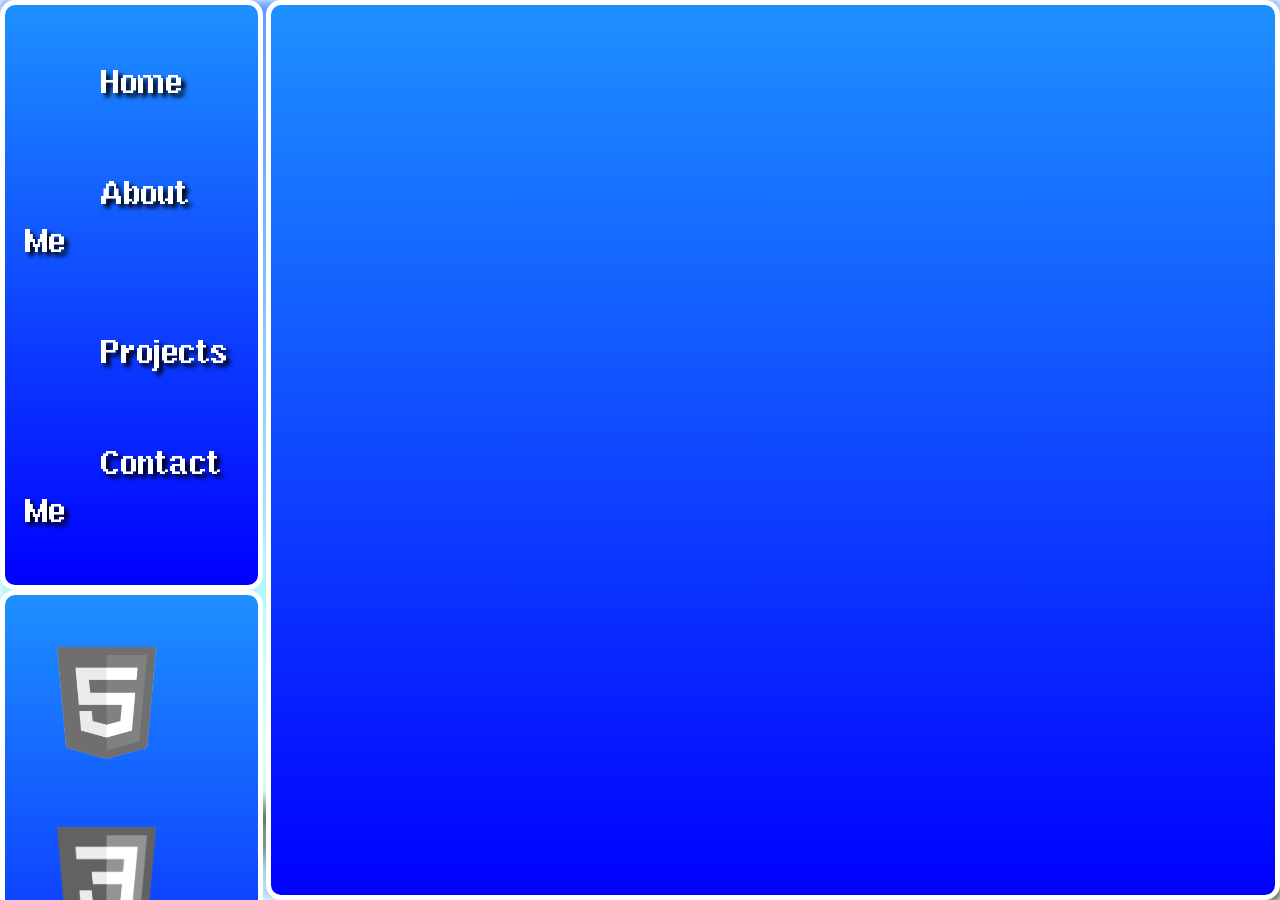
==== index.html @ d8629986 "Rename Rename" ====
<!DOCTYPE html>
<html lang="en">

<head>
    <link rel="stylesheet" href="styles.css">
	
	<meta name="viewport" content="width=device-width, initial-scale=1">
</head>

<body> 

<div id="filter"></div>

<main id="main-doc">

	<div id="left-side">
      <nav id="navbar">
		
        <a class="nav-link" href="#Home" onmouseover="playSound('sounds/Cursor-Move.mp3');">
		<img class="cursor" src="images/FF1-Cursor.png">	
			Home
		</a>
		
		
        <a class="nav-link" href="#About">
		<img class="cursor" src="images/FF1-Cursor.png">
			About Me
		</a>
		
        <a class="nav-link" href="#Projects">
		<img class="cursor" src="images/FF1-Cursor.png">	
			Projects
		</a>
		
        <a class="nav-link" href="#Contact">
		<img class="cursor" src="images/FF1-Cursor.png">	
			Contact Me
		</a>  	
      </nav>
	  
	<div id="skills"> 
	
		<img class="skillIcon" src="images/html-5.png">
		<img class="skillIcon" src="images/css.png">
		<img class="skillIcon" src="images/javascript.png">
	</div>
	</div>
	
	<div id="main-section">
		
		
	</div>
</main>


</body>
---- styles.css ----
@font-face { font-family: Final-Fantasy; src: url('fonts/Final-Fantasy.ttf'); } 
@font-face { font-family: Cornelia-Sans; src: url('fonts/cornelia-sans.ttf'); }
body{
	margin: 0;
	font-family: sans-serif; 
	box-sizing: border-box;
	height: 100%
}

/*Background Image*/ 
#filter{
	position: fixed;
	left: 0;
	right: 0;
	z-index: 1;	
	background-image: url('images/cornelia.png');
	background-repeat: no-repeat;
	width: 100%;
	height: 100%;
	filter: blur(5px);
	background-size: cover;
}

#main-doc{
	position: fixed;
	left: 0;
	right: 0;
	z-index: 9999;
	width: 100%;
	display: flex;
	margin: 0;
	height: 100%;
	
}

/* Navbar */

#left-side{
	
	width: 17%;
	margin: 0;
	height: 100%;
}
#navbar{
	
	background-image: linear-gradient(#1E90FF, blue);
	border-radius: 15px;	
	padding: 20px;
	border: 5px solid white; 
	width: 100%;
	
	
}



#navbar a{
	color: black;
	text-decoration: none;
	display: block;
	font-size: 30px;
	padding-top: 30px;
	padding-bottom: 33px;
	text-align: left;
	font-family: Cornelia-Sans, sans-serif;
	color: white;
	text-shadow: 4px 4px 4px black;
	
	
}



#navbar img{
	margin-right: 6%;
	margin-left: 10%;
	height: 33px;
	visibility: hidden;
}

#navbar a:hover .cursor{
	visibility: visible;
}



/*Skills Section*/

#skills{
	background-image: linear-gradient(#1E90FF, blue);
	width: 100%;
	padding: 20px;
	border: 5px solid white;
	border-radius: 15px;
	
}

.skillIcon{
	height: 7em;
	padding: 2em;
	filter: grayscale(100%);
	transition: transform .4s, filter .4s;
}

.skillIcon:hover{
	transform: scale(1.3);
	filter: none;
}

/*Main Section*/
#main-section{
	
	box-sizing: border-box;
	margin-left: 53px;
	background-image: linear-gradient(#1E90FF, blue);
	width: 100%;
	height: 100vh;
	padding: 20px;
	border: 5px solid white;
	border-radius: 15px;
	overflow-y:auto
}


















/*Mobile*/

@media all and (max-width: 500px){
#navbar{
  height: 100%;
  width: 50%;
  position: fixed;
  text-align: center;
  background-color: gray;
  
}
}
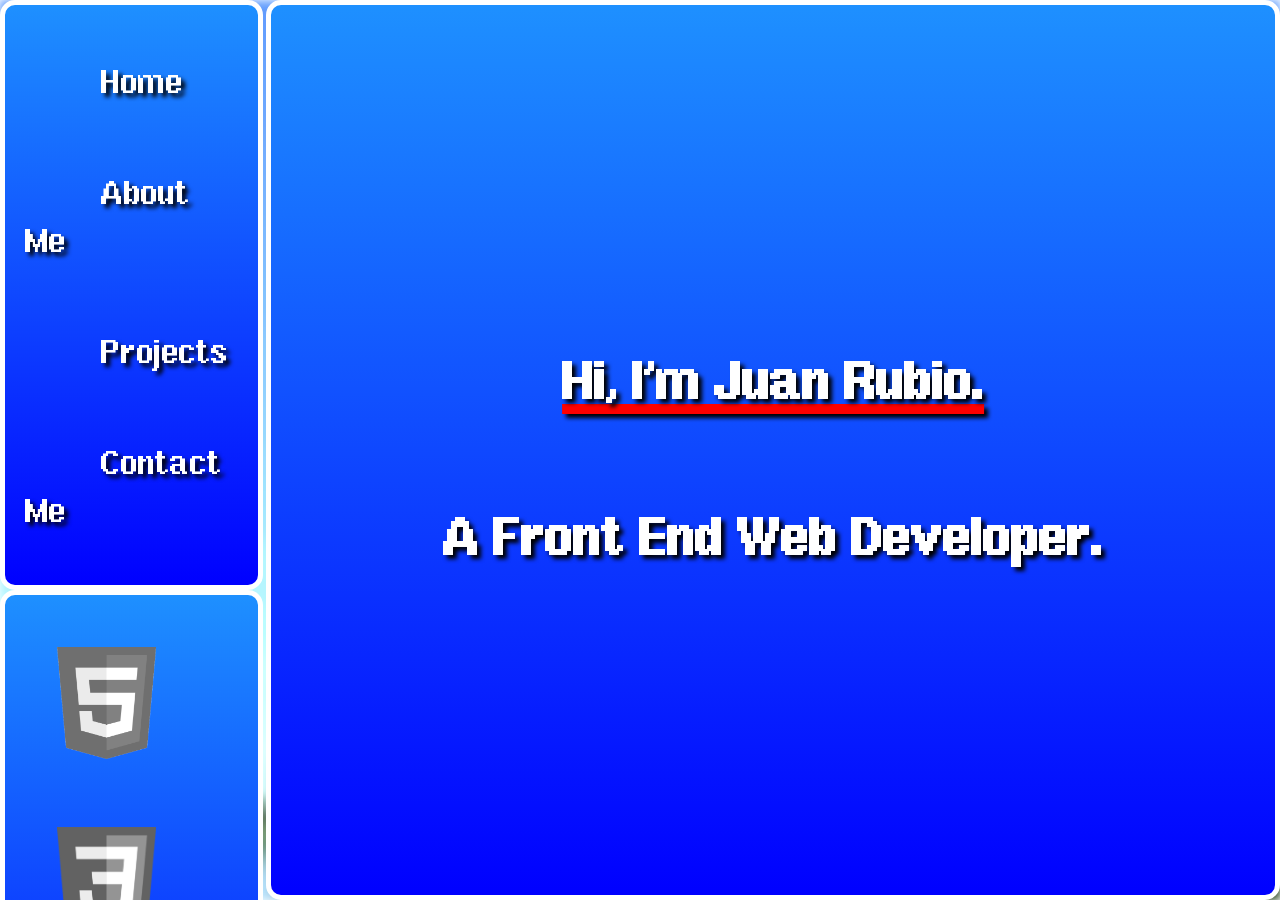
==== commit a352f320: "Sections of Main Added the Sections for main portion of page." ====
--- a/index.html
+++ b/index.html
@@ -16,7 +16,7 @@
 	<div id="left-side">
       <nav id="navbar">
 		
-        <a class="nav-link" href="#Home" onmouseover="playSound('sounds/Cursor-Move.mp3');">
+        <a class="nav-link" href="#intro" onmouseover="playSound('sounds/Cursor-Move.mp3');">
 		<img class="cursor" src="images/FF1-Cursor.png">	
 			Home
 		</a>
@@ -38,8 +38,7 @@
 		</a>  	
       </nav>
 	  
-	<div id="skills"> 
-	
+	<div id="skills"> 	
 		<img class="skillIcon" src="images/html-5.png">
 		<img class="skillIcon" src="images/css.png">
 		<img class="skillIcon" src="images/javascript.png">
@@ -47,8 +46,33 @@
 	</div>
 	
 	<div id="main-section">
+	
+	<section class="main-content" id="intro">
+		<div id="intro-text">
+			<h1>Hi, I'm Juan Rubio.</h1>
+			<h2>A Front End Web Developer.</h2>
+		</div>
+	</section>
+
+	<section class="main-content" id="About">
+		<h1>About Me</h1>
+		<p>I am a front-end developer located near Visalia, California. I am always interested in learning how our technology works and what can be done with it, but most importantly, I enjoy using what I learn to make things your everyday person might find usefull. 
+		When I am not learning new things related to web development, I am spending time with friends and family or playing video games.</p>
+	</section>	
+	
+	<section class="main-content" id="Projects">
+		<h1>Projects</h1>
+		<div>
 		
-		
+		</div>
+	
+	</section>	
+	
+	<section class="main-content" id="Contact">
+		<h1>Contact Me</h1>
+
+	
+	</section>		
 	</div>
 </main>
 
--- a/styles.css
+++ b/styles.css
@@ -82,7 +82,9 @@
 	visibility: visible;
 }
 
-
+#navbar a:hover{
+	color: yellow;
+}
 
 /*Skills Section*/
 
@@ -114,27 +116,73 @@
 	margin-left: 53px;
 	background-image: linear-gradient(#1E90FF, blue);
 	width: 100%;
-	height: 100vh;
-	padding: 20px;
+	height: 100vh;	
 	border: 5px solid white;
 	border-radius: 15px;
 	overflow-y:auto
-}
-
-
-
-
-
-
-
-
-
-
-
-
-
-
-
+
+}
+
+#intro{
+	height: 100vh;	
+	
+	display: flex;
+}
+
+
+#intro-text{
+	
+	position: relative;
+	align-self: center;
+	display: flex;
+	flex-direction: column;
+	align-items: center;
+	margin-left: auto;
+	margin-right: auto;
+	height: auto;
+	font-family: Cornelia-Sans, sans-serif;
+	color: white;
+	text-shadow: 4px 4px 4px black;
+	font-size: 2em;
+}
+
+#About{
+	position: relative;
+	text-align: center;
+	font-family: Cornelia-Sans, sans-serif;
+	color: white;
+	text-shadow: 4px 4px 4px black;
+	font-size: 2em;	
+	width: 60%;
+	margin: 0 auto;
+	padding-top: 15vh;
+	margin-bottom: 15vh;
+}
+
+#Projects{
+	position: relative;
+	text-align: center;
+	font-family: Cornelia-Sans, sans-serif;
+	color: white;
+	text-shadow: 4px 4px 4px black;
+	font-size: 2em;
+	margin-bottom: 15vh;
+}
+
+
+#Contact{
+	position: relative;
+	text-align: center;
+	font-family: Cornelia-Sans, sans-serif;
+	color: white;
+	text-shadow: 4px 4px 4px black;
+	font-size: 2em;
+	margin-bottom: 15vh;
+}
+
+h1{
+	text-decoration: underline 10px red;
+}
 
 
 
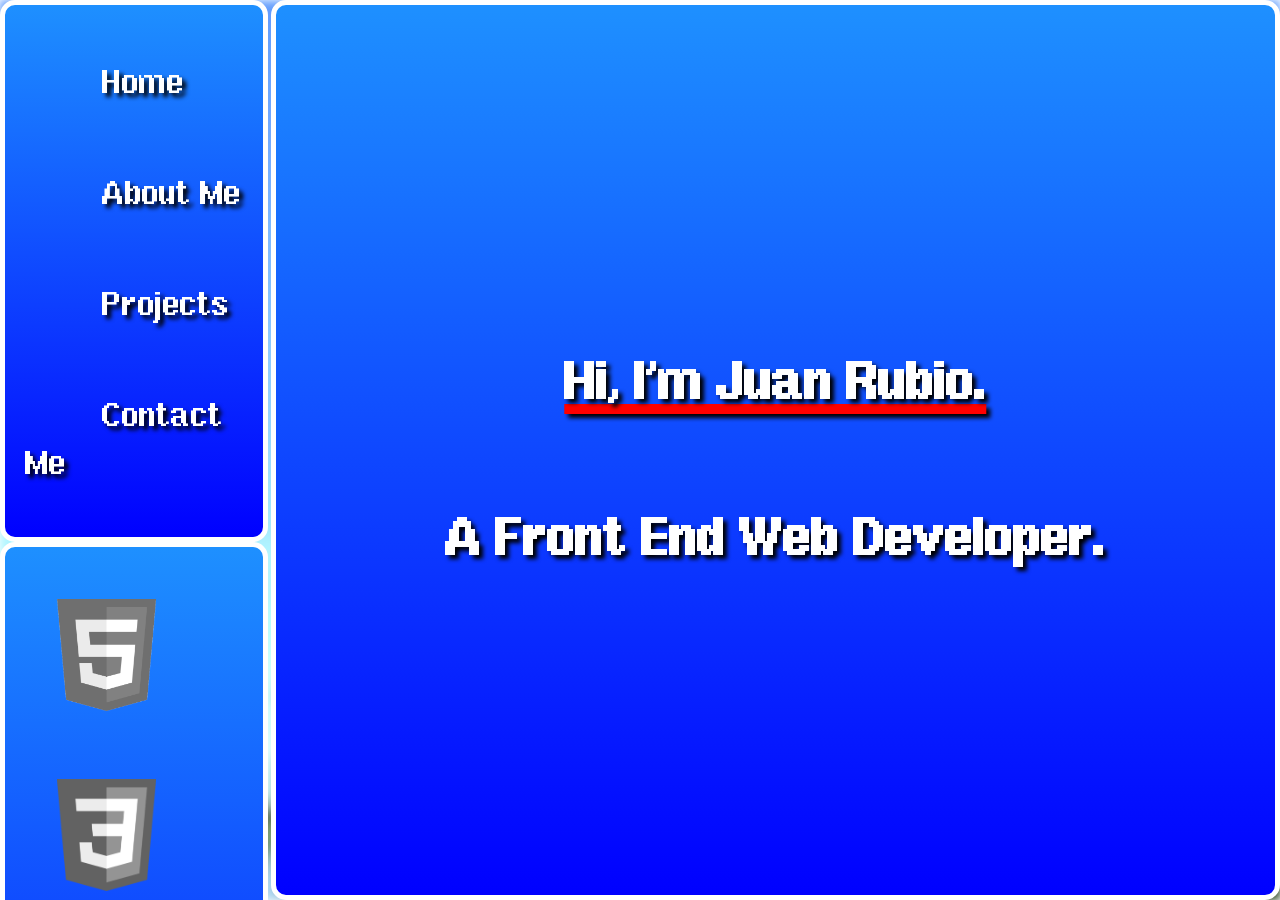
==== commit 7b01cb23: "Add project and fixes Added a project to the corresponding section and fixed some other issues." ====
--- a/index.html
+++ b/index.html
@@ -2,79 +2,139 @@
 <html lang="en">
 
 <head>
-    <link rel="stylesheet" href="styles.css">
-	
+	<link rel="stylesheet" href="styles.css">
 	<meta name="viewport" content="width=device-width, initial-scale=1">
 </head>
 
-<body> 
+<body>
 
-<div id="filter"></div>
+	<div id="filter"></div>
 
-<main id="main-doc">
+	<main id="main-doc">
 
-	<div id="left-side">
-      <nav id="navbar">
-		
-        <a class="nav-link" href="#intro" onmouseover="playSound('sounds/Cursor-Move.mp3');">
-		<img class="cursor" src="images/FF1-Cursor.png">	
-			Home
-		</a>
-		
-		
-        <a class="nav-link" href="#About">
-		<img class="cursor" src="images/FF1-Cursor.png">
-			About Me
-		</a>
-		
-        <a class="nav-link" href="#Projects">
-		<img class="cursor" src="images/FF1-Cursor.png">	
-			Projects
-		</a>
-		
-        <a class="nav-link" href="#Contact">
-		<img class="cursor" src="images/FF1-Cursor.png">	
-			Contact Me
-		</a>  	
-      </nav>
-	  
-	<div id="skills"> 	
-		<img class="skillIcon" src="images/html-5.png">
-		<img class="skillIcon" src="images/css.png">
-		<img class="skillIcon" src="images/javascript.png">
-	</div>
-	</div>
-	
-	<div id="main-section">
-	
-	<section class="main-content" id="intro">
-		<div id="intro-text">
-			<h1>Hi, I'm Juan Rubio.</h1>
-			<h2>A Front End Web Developer.</h2>
-		</div>
-	</section>
+		<div id="left-side">
+			<nav id="navbar">
 
-	<section class="main-content" id="About">
-		<h1>About Me</h1>
-		<p>I am a front-end developer located near Visalia, California. I am always interested in learning how our technology works and what can be done with it, but most importantly, I enjoy using what I learn to make things your everyday person might find usefull. 
-		When I am not learning new things related to web development, I am spending time with friends and family or playing video games.</p>
-	</section>	
-	
-	<section class="main-content" id="Projects">
-		<h1>Projects</h1>
-		<div>
-		
-		</div>
-	
-	</section>	
-	
-	<section class="main-content" id="Contact">
-		<h1>Contact Me</h1>
-
-	
-	</section>		
-	</div>
-</main>
+				<a class="nav-link" href="#intro" onmouseover="playSound('sounds/Cursor-Move.mp3');">
+					<img class="cursor" src="images/FF1-Cursor.png">
+					Home
+				</a>
 
 
-</body>+				<a class="nav-link" href="#About">
+					<img class="cursor" src="images/FF1-Cursor.png">
+					About Me
+				</a>
+
+				<a class="nav-link" href="#Projects">
+					<img class="cursor" src="images/FF1-Cursor.png">
+					Projects
+				</a>
+
+				<a class="nav-link" href="#Contact">
+					<img class="cursor" src="images/FF1-Cursor.png">
+					Contact Me
+				</a>
+			</nav>
+
+			<div id="skills">
+				<img class="skillIcon" src="images/html-5.png">
+				<img class="skillIcon" src="images/css.png">
+				<img class="skillIcon" src="images/javascript.png">
+				<img class="skillIcon" src="images/vb.png">
+			</div>
+		</div>
+
+		<div id="main-section">
+
+			<section class="main-content" id="intro">
+				<div id="intro-text">
+					<h1 id="introDown">Hi, I'm Juan Rubio.</h1>
+					<h2 id="introUp">A Front End Web Developer.</h2>
+				</div>
+			</section>
+
+			<section class="main-content" id="About">
+				<h1 class="animate animateRight">About Me</h1>
+				<p class="animate animateLeft">
+					I am a front-end developer located near Visalia, California. I am always interested in learning how our technology works and what can be done with it, but most importantly, I enjoy using what I learn to make things your everyday person might find usefull.
+					When I am not learning new things related to web development, I am spending time with friends and family or playing video games.
+				</p>
+			</section>
+
+			<section class="main-content" id="Projects">
+				<h1 class="animate animateRight">Projects</h1>
+
+				<div id="projectItems" class="animate animateLeft">
+
+					<a class="projectLinks" href="https://github.com/JuanRubio3794/.NET-Game">
+						<h2 class="projectTitle">
+							VB Game
+						</h2>
+						<table>
+
+							<tr>
+								<td>
+									<img class="ProjectScreenshot" src="images/Game.png">
+								</td>
+								<td>
+									Simple game made with Visual Basic. Defeat enemies using a sword and bow to earn money. The player can buy new weapons and armor in between rounds to prepare for the boss in the 5th wave.
+								</td>
+							</tr>
+
+						</table>
+
+					</a>
+
+
+				</div>
+
+
+			</section>
+
+			<section class="main-content" id="Contact">
+				<h1 class="animate animateRight">Contact Me</h1>
+
+				<form method="POST" id="form" class="animate animateLeft">
+
+					<input type="hidden" name="access_key" value="abeadc60-9fd6-4b2c-8c4b-57f4e9d50f87">
+					<input type="hidden" name="subject" value="New Submission from Web3Forms">
+					<input type="checkbox" name="botcheck" id="" style="display: none;">
+
+					<div class="contactInput">
+						<input id="name" name="name" type="text" placeholder="" class="field" required>
+						<label for="name">Name</label>
+					</div>
+
+					<div class="contactInput">
+						<input id="email" name="email" type="email" placeholder="" class="field" required>
+						<label for="email">E-mail</label>
+					</div>
+
+					<div class="contactMessage" id="messageBox">
+						<textarea id="message" name="message" placeholder="" class="field"></textarea>
+						<label for="message" id="messageLabel">Message</label>
+					</div>
+
+					<button type="submit">Submit</button>
+					<div id="result"></div>
+				</form>
+			</section>
+
+			<footer>
+				<a href="https://github.com/JuanRubio3794"><img src="images/github.png"></a>
+				<a href="mailto:juanrub3794@gmail.com"><img src="images/email.png"></a>
+				<p id="footerText">Juan Rubio 2024</p>
+
+
+			</footer>
+		</div>
+	</main>
+</body>
+
+
+
+</html>
+<script src="mainPage.js"></script>
+
+
--- a/styles.css
+++ b/styles.css
@@ -52,8 +52,6 @@
 	
 }
 
-
-
 #navbar a{
 	color: black;
 	text-decoration: none;
@@ -69,8 +67,6 @@
 	
 }
 
-
-
 #navbar img{
 	margin-right: 6%;
 	margin-left: 10%;
@@ -129,6 +125,17 @@
 	display: flex;
 }
 
+#projectItems {
+	width: 70%;
+	margin-left: auto;
+	margin-right: auto;
+	border: 5px solid black;
+}
+
+.projectLinks{
+	text-decoration: none;
+	color: inherit;
+}
 
 #intro-text{
 	
@@ -146,6 +153,39 @@
 	font-size: 2em;
 }
 
+#introUp{
+	animation: fadeUp 1.2s linear;
+	
+}
+
+#introDown{
+	animation: fadeDown 1.2s linear;
+	
+	
+}
+
+@keyframes fadeDown{
+	0%{ 
+		opacity: 0;
+		transform: translatey(-700px);	
+	}
+	100%{ 
+		opacity: 1;
+		transform: translatey(0);	
+	}
+}
+
+@keyframes fadeUp{
+	0%{ 
+		opacity: 0;
+		transform: translatey(+500px);	
+	}
+	100%{ 
+		opacity: 1;
+		transform: translatey(0);	
+	}
+}
+
 #About{
 	position: relative;
 	text-align: center;
@@ -159,6 +199,41 @@
 	margin-bottom: 15vh;
 }
 
+@keyFrames fadeLeft{
+	0%{ 
+		opacity: 0;
+		transform: translateX(+500px);	
+	}
+	100%{ 
+		opacity: 1;
+		transform: translateX(0);	
+	}
+}
+
+@keyFrames fadeRight{
+	0%{ 
+		opacity: 0;
+		transform: translateX(-500px);	
+	}
+	100%{ 
+		opacity: 1;
+		transform: translateX(0);	
+	}
+}
+
+.animateRight.in-view{
+	animation: fadeRight 1.2s linear;
+	animation-delay: .3s;
+	animation-fill-mode: both;
+}
+
+
+.animateLeft.in-view{
+	animation: fadeLeft 1.2s linear;
+	animation-fill-mode: both;
+	animation-delay: .3s;
+}
+
 #Projects{
 	position: relative;
 	text-align: center;
@@ -169,6 +244,14 @@
 	margin-bottom: 15vh;
 }
 
+.ProjectScreenshot{
+	width: 100%;
+
+}
+
+.projectTitle{
+	margin: 0;
+}
 
 #Contact{
 	position: relative;
@@ -184,8 +267,88 @@
 	text-decoration: underline 10px red;
 }
 
-
-
+/*Contact Section*/
+
+#Contact{
+	display: flex;
+	flex-direction: column;
+	align-items: center;
+	gap: 50px;
+
+}
+
+.contactMessage{
+	position: relative;
+}
+
+.field{
+	border: none;
+	width: 100%;
+	background: #B2BABB;
+	border-bottom: 4px solid #B2BABB;
+	font-size: 20px;
+	width: 25em;
+	margin-bottom: 20px;
+	resize:none;
+	transition: .3s ease-in-out;
+}
+
+label{	
+	left: 0;
+	position: absolute;
+	display: flex;
+	align-items: center;
+	color: #FDFEFE;	
+	width: 100%;
+	top: 13px;
+	margin-left: 10px;
+	transition: .3s ease-in-out;
+}
+
+.field, label{
+	font-size: 20px;
+	
+	font-family: cornelia-sans;
+}
+
+.field:focus {
+	border-bottom: 3px solid red;
+	outline: none;
+	
+}
+
+.field:focus +label, .field:not(:placeholder-shown) +label{
+	top: -6px;
+	
+}
+
+.contactInput{
+	position: relative;
+}
+
+.contactMessage{
+	margin-top: 10px;
+}
+
+#messageLabel{
+	top: -3px;
+}
+.field:focus + #messageLabel, .field:not(:placeholder-shown) +#messageLabel{
+	top: -20px;
+}
+
+/*Footer*/
+
+footer{
+	text-align: center;
+	
+}
+
+#footerText{
+	color: white;
+	font-weight: bold;
+	margin-bottom: 2vh;
+}
 /*Mobile*/
 
 @media all and (max-width: 500px){
